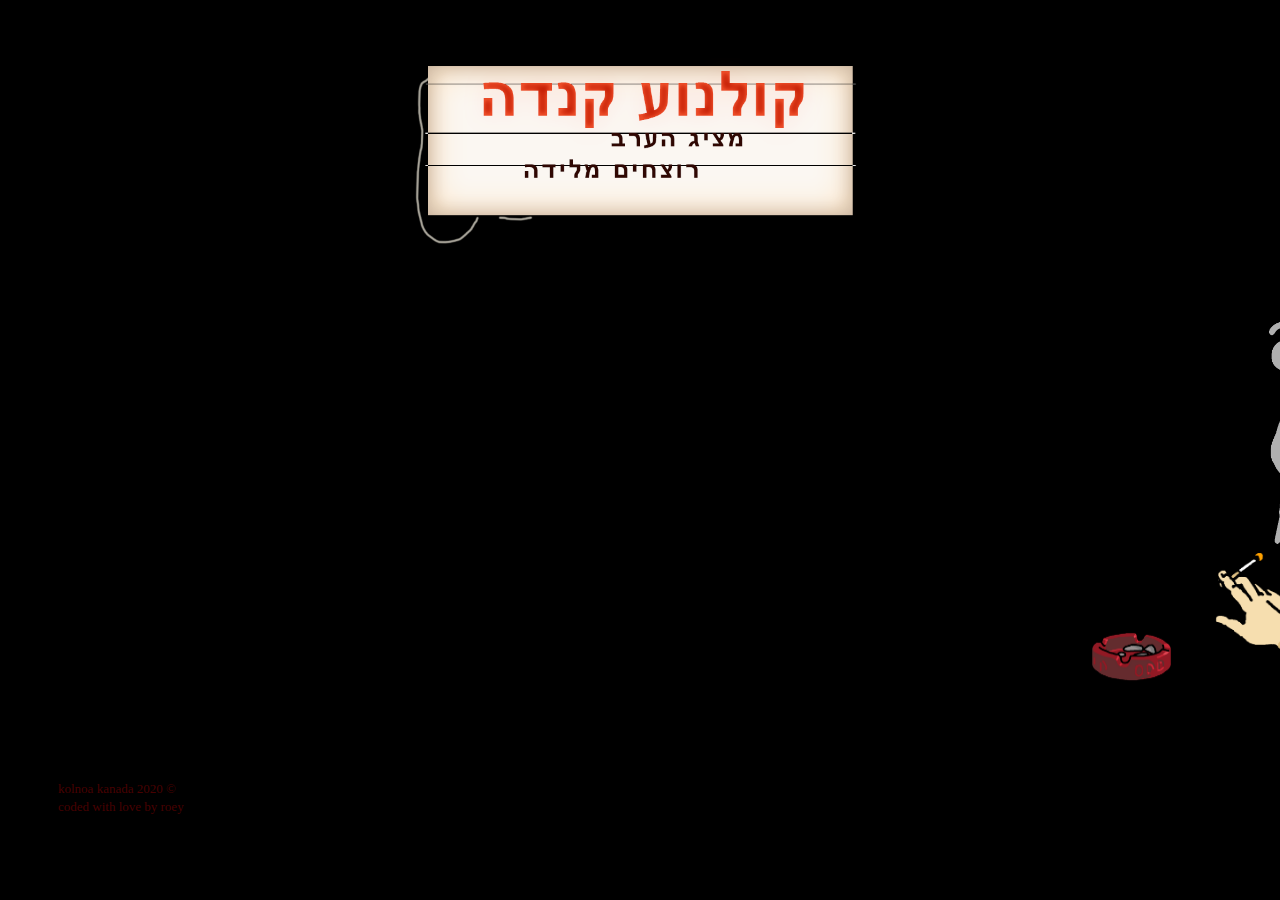
==== index.html @ 31a109e2 "hid the blurred glow" ====
<!DOCTYPE html>
<html>
<head>
	<title>kanada</title>
	<link rel="icon" href="img/favicon.ico">
	<link rel="stylesheet" type="text/css" href="css/style.css">
	<meta charset="utf-8">
</head>
<body>
<!-- main -->
<main>
<!-- kanada glow banner -->

<img class="glowey" src="img/glowey.png">

<!-- video embed -->

   <div class="video-container" >
     <div class="video-foreground">
       <iframe
               src="https://www.youtube.com/embed/XpLKNclOtLg?controls=0&showinfo=0&rel=0&autoplay=1&loop=1&playlist=W0LHTWG-UmQ&mute=1"
               frameBorder="0" allowFullScreen>
                
    </iframe>
  </div>             
 </div>

<!-- glow background -->

 <div>
 	<iframe class="glow" 
               src="https://www.youtube.com/embed/XpLKNclOtLg?controls=0&showinfo=0&rel=0&autoplay=1&loop=1&playlist=W0LHTWG-UmQ&mute=1"
               frameBorder="0" allowFullScreen>
                
    </iframe>
 </div>            



<!-- smoker -->
<div class="smoker">
	<img class="smoke" src="smoking/smoke.gif"><br>
	<img class="hand" src="smoking/hand.png">
	<img class="ashtray" src="smoking/ashtray.png">
</div>

</main>

<!-- footer credit  -->

<footer>
	<a href="https://instagram.com/roeylubin/" target="_blank">kolnoa kanada 2020 &copy;<br><span style="font-family: love">coded with love by roey</span> </a>
</footer>


</body>
</html>
---- css/style.css ----
*{
	box-sizing: border-box;
}
@font-face{
	src: url(../fonts/neve_zedeq_oeregular.ttf);
	font-family: neve;

}
@font-face{
	src: url(../fonts/bristol.otf);
	font-family: bristol;
}

body{
	background-color: black;
}



main{
	margin: 0 auto;
	max-width: 700px;
}

/*headlines today tomorrow kolnoa kanada*/
.glowey{
	width: 450px;
	padding: 50px 0px 64px;
	display: block;
	box-sizing: content-box;
	margin: 0 auto;
}

/*video outer glow*/
.glow{
	filter: blur(20px);
	width: 100%;
	display: none;
}

.hatzerim{
	width: 110px;
	display: block;
	margin: 0 auto;

}

/*smoking*/
.smoker{

}
.ashtray{
	width: 90px;
	float: right;
	margin: -104px -186px 1px 0px;
}
.hand{
	width: 100px;
	float: right;
	margin: -176px -320px 0px 0px

}
.smoke{
	width: 100px;
	float: right;
	margin: -407px -364px 0px 0px;
}






/*youtube embed style*/
.video-container{
  height:49vh;
  overflow:hidden;
  position:relative;
  margin-top: -40px;
}
.video-container iframe,{
  position: absolute;
  top: 0;
  left: 0;
  width: 100%;
  height: 100%;

}
.video-container iframe, {
  pointer-events: none;
}
.video-container iframe{
  position: absolute;
  top: -60px;
  left: 0;
  width: 100%;
  height: calc(100% + 120px);
}
.video-foreground{
  pointer-events:none;
}


/*footer*/
footer{
	float: left;
	padding: 50px;
}

/*insta link*/
a{
	font-family: 'kobe';
	color: #480000;
	font-size: 13px;
	text-decoration: none;
}

a:hover{
	color: #bd0000	;
	font-size: 15px;
	font-family: kobe;
}
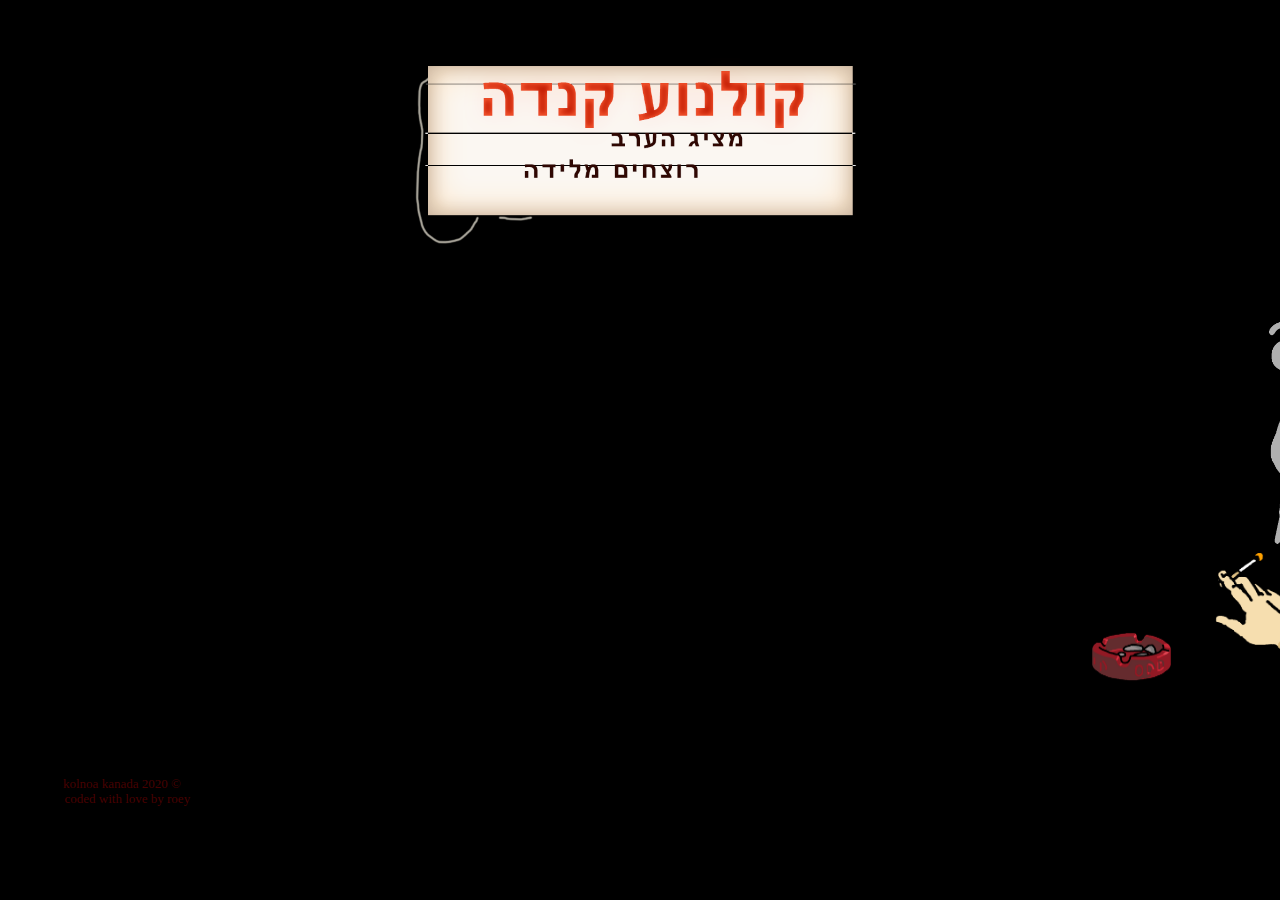
==== commit b45b9060: "updated credit css font" ====
--- a/index.html
+++ b/index.html
@@ -49,7 +49,13 @@
 <!-- footer credit  -->
 
 <footer>
-	<a href="https://instagram.com/roeylubin/" target="_blank">kolnoa kanada 2020 &copy;<br><span style="font-family: love">coded with love by roey</span> </a>
+	<p style="
+	line-height: 0px; 
+	color: #470000; 
+	margin: 5px;
+	font-size: 13px;
+	font-family: kobe">kolnoa kanada 2020 &copy;</p>
+	<a href="https://instagram.com/roeylubin/" style="font-family: bristol">&nbsp; coded with love by roey</a>
 </footer>
 
 
--- a/css/style.css
+++ b/css/style.css
@@ -117,6 +117,6 @@
 
 a:hover{
 	color: #bd0000	;
-	font-size: 15px;
+	font-size: 14.5px;
 	font-family: kobe;
 }
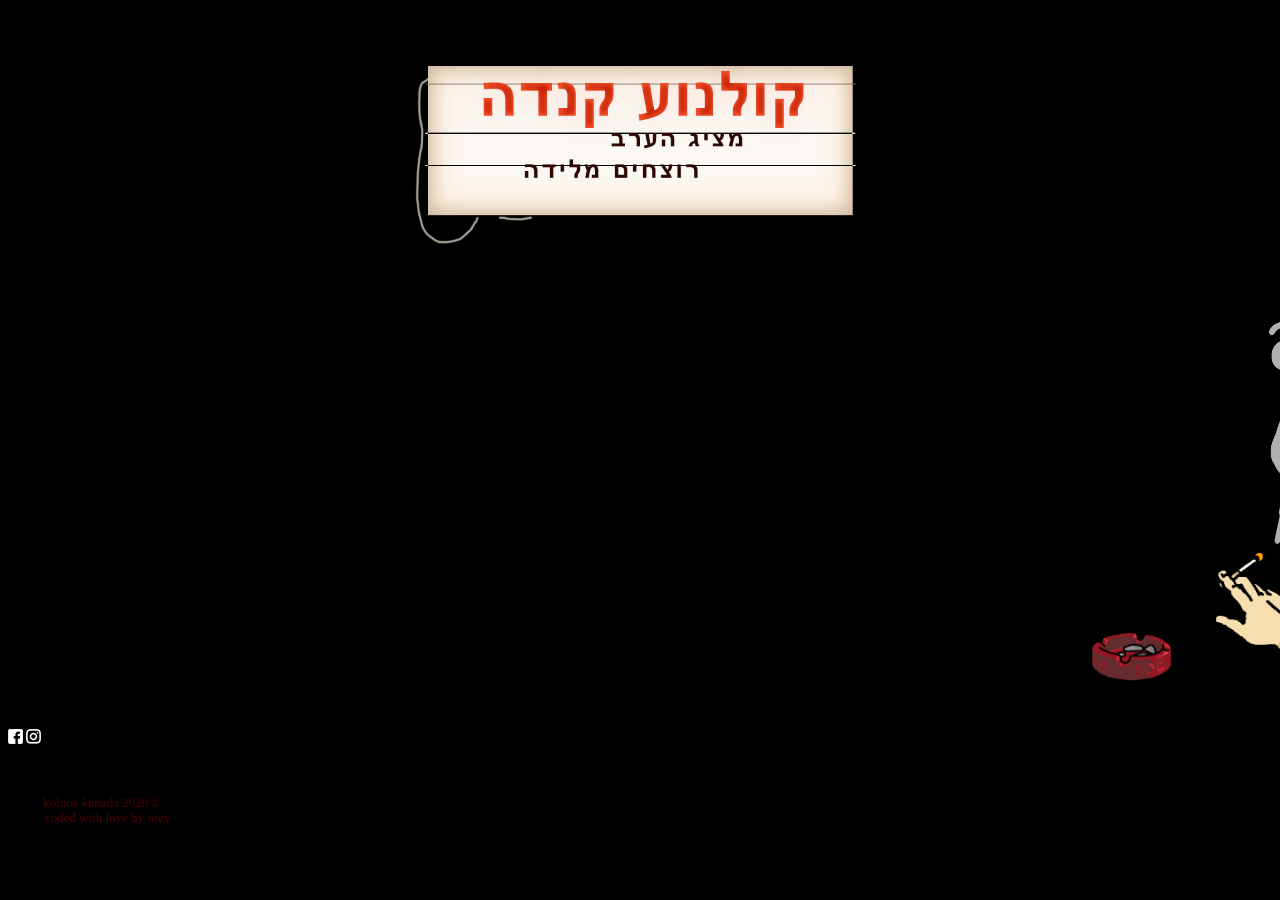
==== commit 58956dc7: "added social links" ====
--- a/index.html
+++ b/index.html
@@ -43,11 +43,18 @@
 	<img class="hand" src="smoking/hand.png">
 	<img class="ashtray" src="smoking/ashtray.png">
 </div>
-
 </main>
 
+<div class="social">
+	<a href="https://www.facebook.com/KolnoaKanada/" target="_blank">
+	<img border="0" alt="facebook link" src="img/facebook.png" width="15" height="15">
+	</a>
+	<a href="https://www.instagram.com/kolnoakanada/" target="_blank">
+	<img border="0" alt="instagram link" src="img/instagram.png" width="15" height="15">
+	</a>
+</div>
+
 <!-- footer credit  -->
-
 <footer>
 	<p style="
 	line-height: 0px; 
--- a/css/style.css
+++ b/css/style.css
@@ -100,11 +100,14 @@
   pointer-events:none;
 }
 
+.social{
+}
 
 /*footer*/
 footer{
 	float: left;
 	padding: 50px;
+	margin: 0px 0px 0px -20px;
 }
 
 /*insta link*/
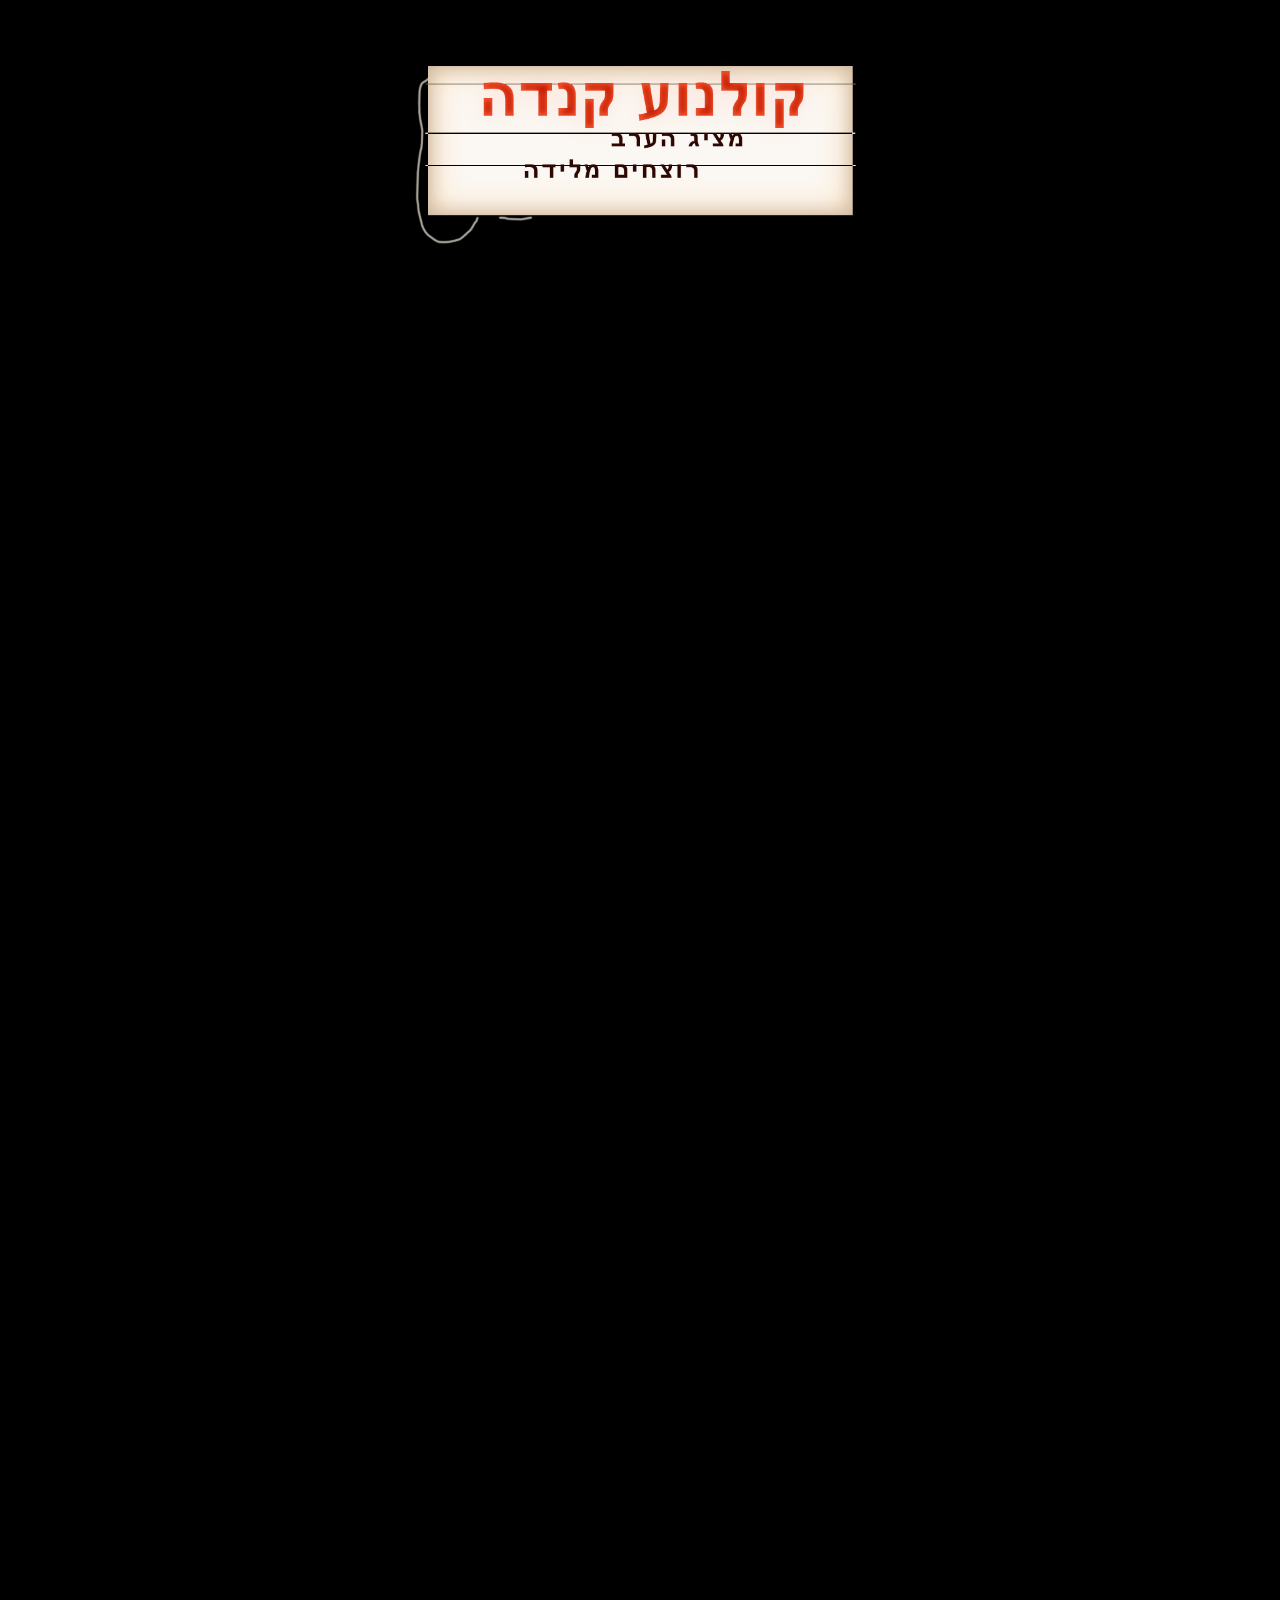
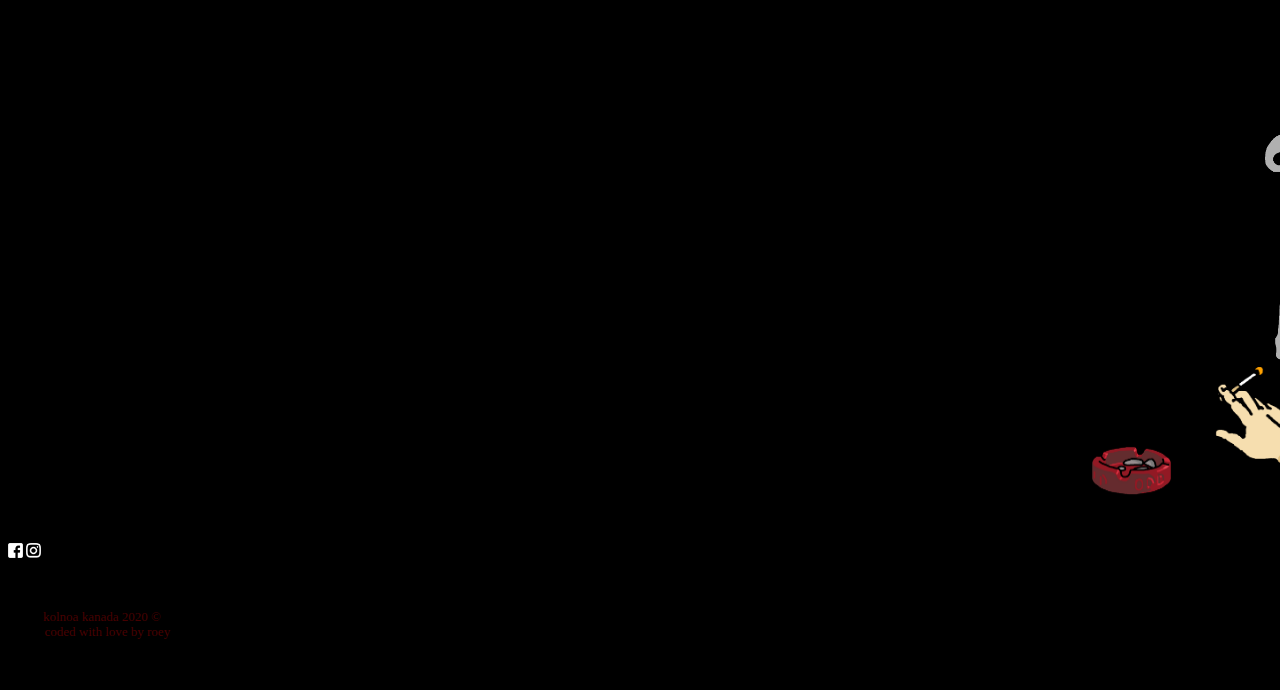
==== commit 05ba199a: "duplicated iframe code twice" ====
--- a/index.html
+++ b/index.html
@@ -13,7 +13,7 @@
 
 <img class="glowey" src="img/glowey.png">
 
-<!-- video embed -->
+<!--first video embed -->
 
    <div class="video-container" >
      <div class="video-foreground">
@@ -22,8 +22,42 @@
                frameBorder="0" allowFullScreen>
                 
     </iframe>
+
   </div>             
  </div>
+
+ <!-- second video embed -->
+
+<br><br><br><br><br><br><br><br><br><br><br><br><br><br><br><br><br>
+
+   <div class="video-container" >
+     <div class="video-foreground">
+       <iframe
+               src="https://www.youtube.com/embed/0nHfldl5FzQ?controls=0&showinfo=0&rel=0&autoplay=1&loop=1&playlist=W0LHTWG-UmQ&mute=1"
+               frameBorder="0" allowFullScreen>
+                
+    </iframe>
+    
+  </div>             
+ </div>
+
+<!-- third video embed -->
+
+<br><br><br><br><br><br><br><br><br><br><br><br><br><br><br><br><br>
+
+   <div class="video-container" >
+     <div class="video-foreground">
+       <iframe
+               src="https://www.youtube.com/embed/8bHKJt8beCI?controls=0&showinfo=0&rel=0&autoplay=1&loop=1&playlist=W0LHTWG-UmQ&mute=1"
+               frameBorder="0" allowFullScreen>
+                
+    </iframe>
+    
+  </div>             
+ </div>
+
+
+
 
 <!-- glow background -->
 
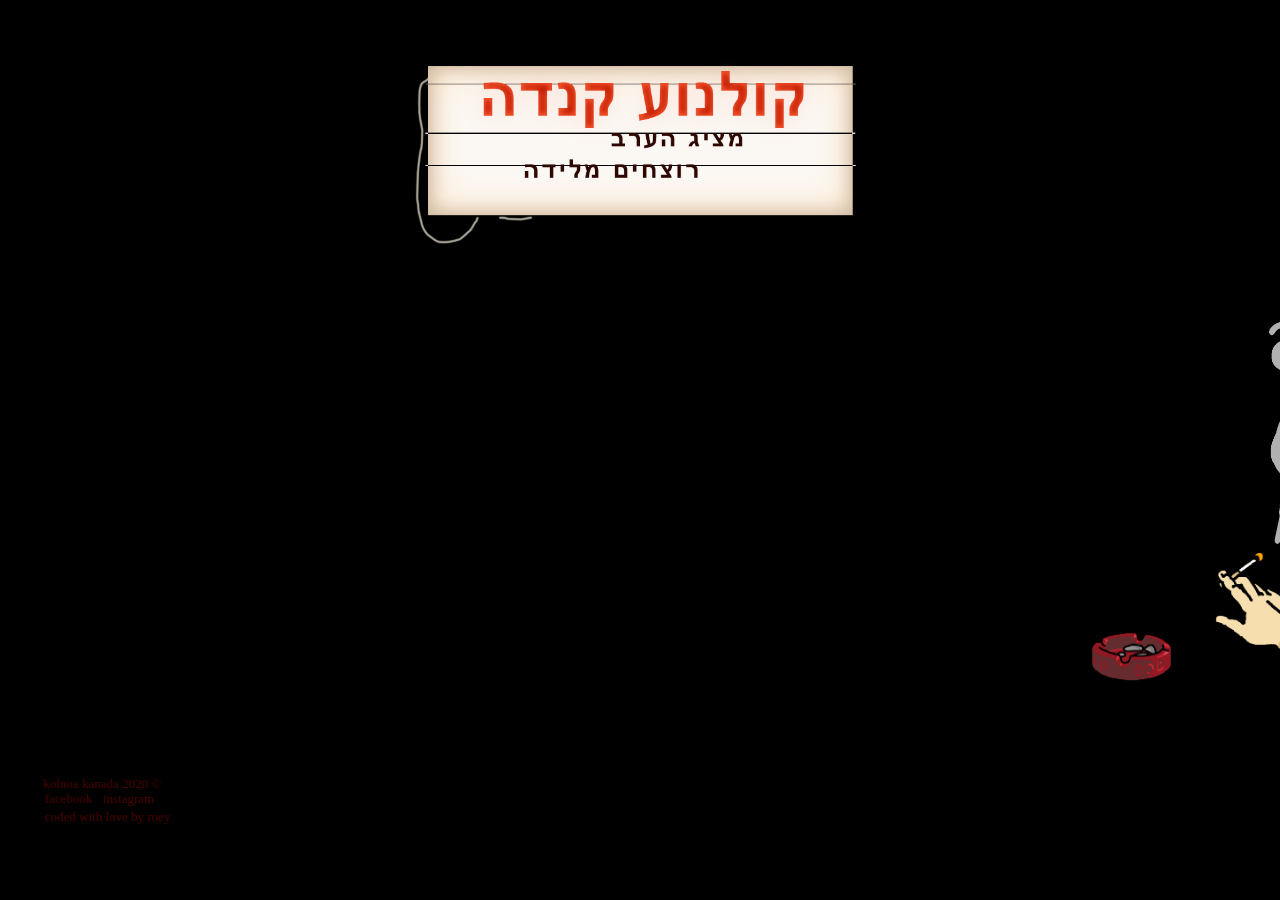
==== commit 2e3b504e: "added love font, removed two duplicate videos" ====
--- a/index.html
+++ b/index.html
@@ -26,37 +26,6 @@
   </div>             
  </div>
 
- <!-- second video embed -->
-
-<br><br><br><br><br><br><br><br><br><br><br><br><br><br><br><br><br>
-
-   <div class="video-container" >
-     <div class="video-foreground">
-       <iframe
-               src="https://www.youtube.com/embed/0nHfldl5FzQ?controls=0&showinfo=0&rel=0&autoplay=1&loop=1&playlist=W0LHTWG-UmQ&mute=1"
-               frameBorder="0" allowFullScreen>
-                
-    </iframe>
-    
-  </div>             
- </div>
-
-<!-- third video embed -->
-
-<br><br><br><br><br><br><br><br><br><br><br><br><br><br><br><br><br>
-
-   <div class="video-container" >
-     <div class="video-foreground">
-       <iframe
-               src="https://www.youtube.com/embed/8bHKJt8beCI?controls=0&showinfo=0&rel=0&autoplay=1&loop=1&playlist=W0LHTWG-UmQ&mute=1"
-               frameBorder="0" allowFullScreen>
-                
-    </iframe>
-    
-  </div>             
- </div>
-
-
 
 
 <!-- glow background -->
@@ -79,14 +48,6 @@
 </div>
 </main>
 
-<div class="social">
-	<a href="https://www.facebook.com/KolnoaKanada/" target="_blank">
-	<img border="0" alt="facebook link" src="img/facebook.png" width="15" height="15">
-	</a>
-	<a href="https://www.instagram.com/kolnoakanada/" target="_blank">
-	<img border="0" alt="instagram link" src="img/instagram.png" width="15" height="15">
-	</a>
-</div>
 
 <!-- footer credit  -->
 <footer>
@@ -96,7 +57,12 @@
 	margin: 5px;
 	font-size: 13px;
 	font-family: kobe">kolnoa kanada 2020 &copy;</p>
-	<a href="https://instagram.com/roeylubin/" style="font-family: bristol">&nbsp; coded with love by roey</a>
+
+	<a href="https://facebook.com/kolnoakanada/" target="_blank" style="font-family: love">&nbsp; facebook</a>
+
+	<a href="https://instagram.com/kolnoakanada/" target="_blank" style="font-family: love">&nbsp; instagram</a>
+<br>
+	<a href="https://instagram.com/roeylubin/" target="_blank" style="font-family: bristol">&nbsp; coded with love by roey</a>
 </footer>
 
 
--- a/css/style.css
+++ b/css/style.css
@@ -2,8 +2,8 @@
 	box-sizing: border-box;
 }
 @font-face{
-	src: url(../fonts/neve_zedeq_oeregular.ttf);
-	font-family: neve;
+	src: url(../fonts/love.otf);
+	font-family: love;
 
 }
 @font-face{
@@ -67,7 +67,16 @@
 }
 
 
-
+.kol{
+	font-family: helvetica neue;
+	font-style: normal;
+	font-weight: 500;
+	margin: 0;
+	font-size: 2rem;
+	line-height: 1.1;
+	color: white;
+	text-align: center;
+}
 
 
 
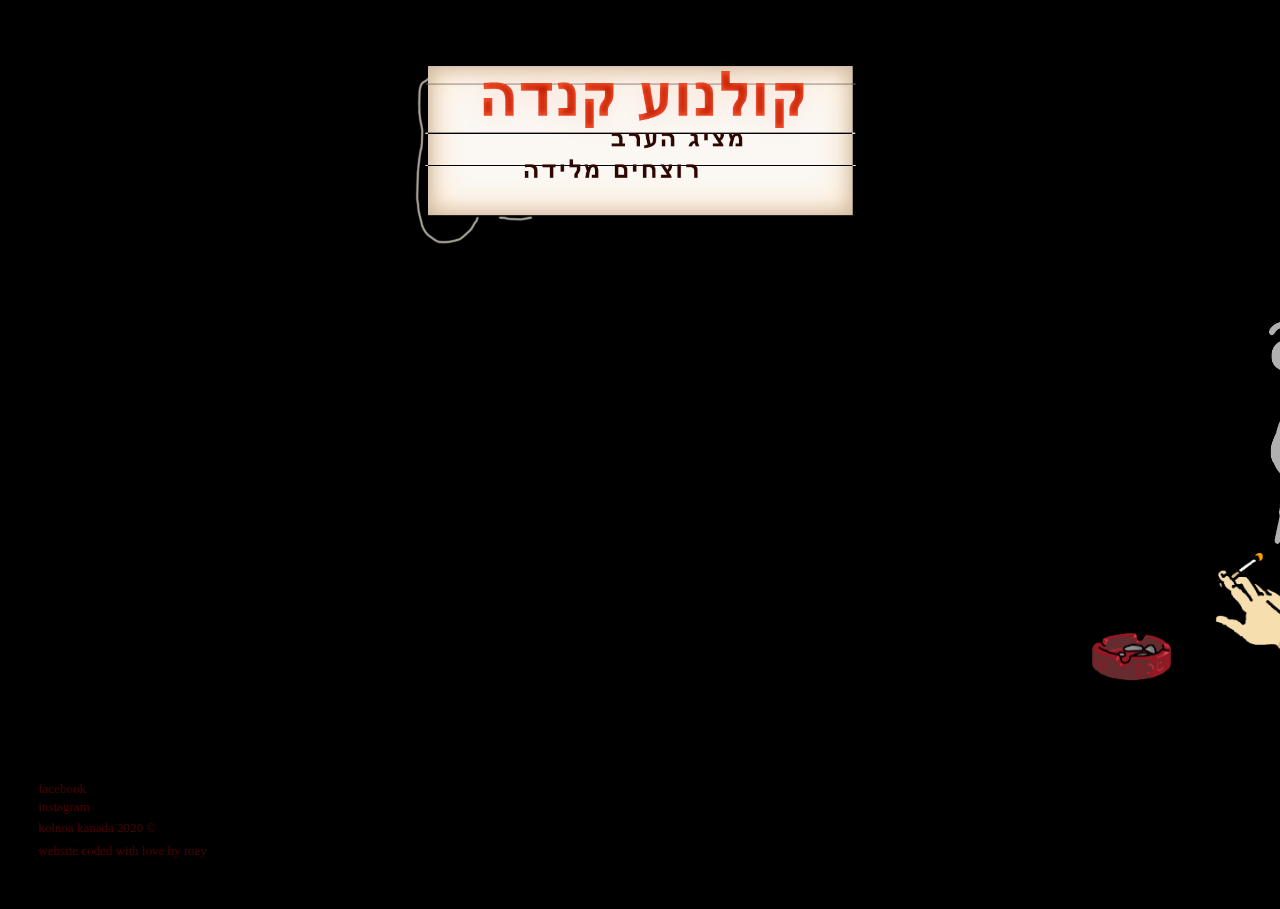
==== commit 290cc64a: "updated @font-face" ====
--- a/index.html
+++ b/index.html
@@ -51,18 +51,21 @@
 
 <!-- footer credit  -->
 <footer>
+
+	<a href="https://facebook.com/kolnoakanada/" target="_blank" style="font-family: love">
+	facebook</a>
+<br>
+	<a href="https://instagram.com/kolnoakanada/" target="_blank" style="font-family: love">
+	instagram</a>
+<br>
 	<p style="
 	line-height: 0px; 
 	color: #470000; 
-	margin: 5px;
 	font-size: 13px;
-	font-family: kobe">kolnoa kanada 2020 &copy;</p>
-
-	<a href="https://facebook.com/kolnoakanada/" target="_blank" style="font-family: love">&nbsp; facebook</a>
-
-	<a href="https://instagram.com/kolnoakanada/" target="_blank" style="font-family: love">&nbsp; instagram</a>
-<br>
-	<a href="https://instagram.com/roeylubin/" target="_blank" style="font-family: bristol">&nbsp; coded with love by roey</a>
+	font-family: love">
+	kolnoa kanada 2020 &copy;</p>
+	<a href="https://instagram.com/roeylubin/" target="_blank" style="font-family: love">
+	website coded with love by roey</a>
 </footer>
 
 
--- a/css/style.css
+++ b/css/style.css
@@ -4,12 +4,22 @@
 @font-face{
 	src: url(../fonts/love.otf);
 	font-family: love;
-
+	font-style: normal;
+	font-weight: normal;
 }
 @font-face{
 	src: url(../fonts/bristol.otf);
 	font-family: bristol;
+	font-style: normal;
+	font-weight: normal;
 }
+@font-face{
+	src: url(../fonts/kobe.otf);
+	font-family: kobe;
+	font-style: normal;
+	font-weight: normal;
+}
+
 
 body{
 	background-color: black;
@@ -110,6 +120,7 @@
 }
 
 .social{
+	text-align: center;
 }
 
 /*footer*/
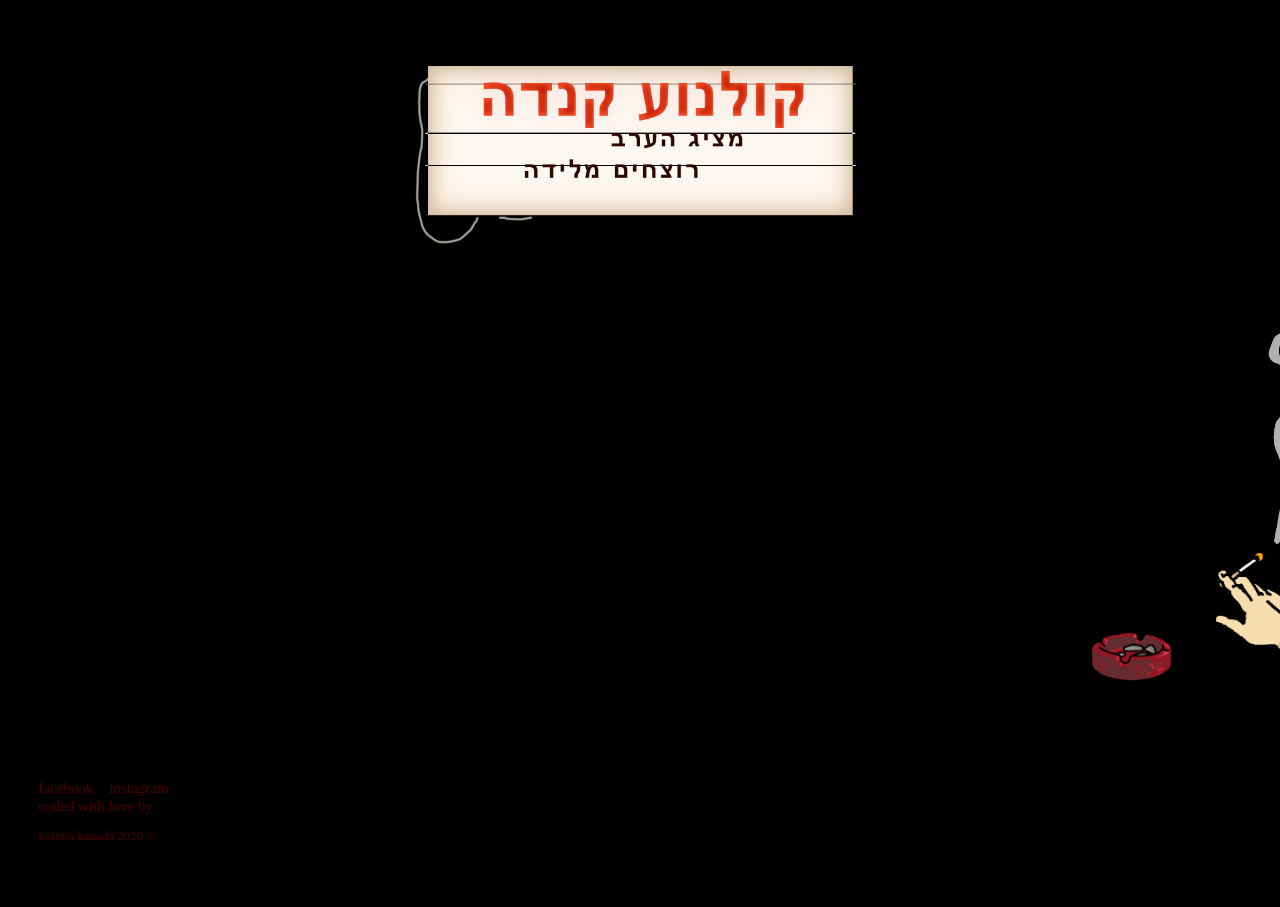
==== commit 5ce2b2e7: "updated credit css" ====
--- a/index.html
+++ b/index.html
@@ -53,19 +53,17 @@
 <footer>
 
 	<a href="https://facebook.com/kolnoakanada/" target="_blank" style="font-family: love">
-	facebook</a>
-<br>
+	facebook</a> &nbsp;&nbsp;
 	<a href="https://instagram.com/kolnoakanada/" target="_blank" style="font-family: love">
 	instagram</a>
 <br>
+<a href="https://instagram.com/roeylubin/" target="_blank" style="font-family: love">
+	coded with love by</a>
 	<p style="
-	line-height: 0px; 
 	color: #470000; 
-	font-size: 13px;
 	font-family: love">
 	kolnoa kanada 2020 &copy;</p>
-	<a href="https://instagram.com/roeylubin/" target="_blank" style="font-family: love">
-	website coded with love by roey</a>
+	
 </footer>
 
 
--- a/css/style.css
+++ b/css/style.css
@@ -134,6 +134,13 @@
 a{
 	font-family: 'kobe';
 	color: #480000;
+	font-size: 15px;
+	text-decoration: none;
+}
+
+p{
+	font-family: 'kobe';
+	color: #480000;
 	font-size: 13px;
 	text-decoration: none;
 }
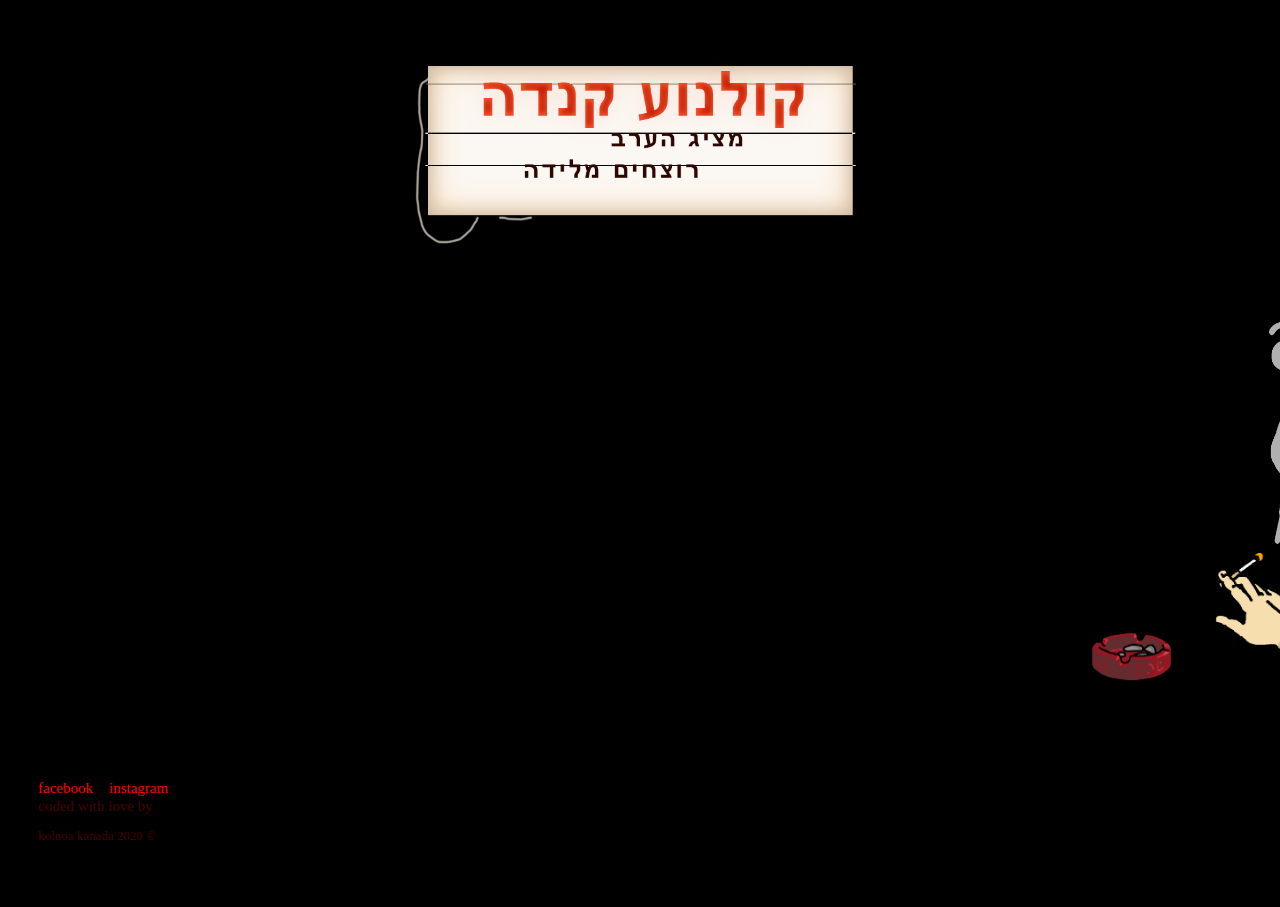
==== commit cf3968c1: "changed link color to red" ====
--- a/index.html
+++ b/index.html
@@ -52,9 +52,9 @@
 <!-- footer credit  -->
 <footer>
 
-	<a href="https://facebook.com/kolnoakanada/" target="_blank" style="font-family: love">
+	<a class="linka" href="https://facebook.com/kolnoakanada/" target="_blank" style="font-family: love">
 	facebook</a> &nbsp;&nbsp;
-	<a href="https://instagram.com/kolnoakanada/" target="_blank" style="font-family: love">
+	<a class="linka" href="https://instagram.com/kolnoakanada/" target="_blank" style="font-family: love">
 	instagram</a>
 <br>
 <a href="https://instagram.com/roeylubin/" target="_blank" style="font-family: love">
--- a/css/style.css
+++ b/css/style.css
@@ -150,3 +150,8 @@
 	font-size: 14.5px;
 	font-family: kobe;
 }
+
+.linka{
+	color: red;
+	
+}
